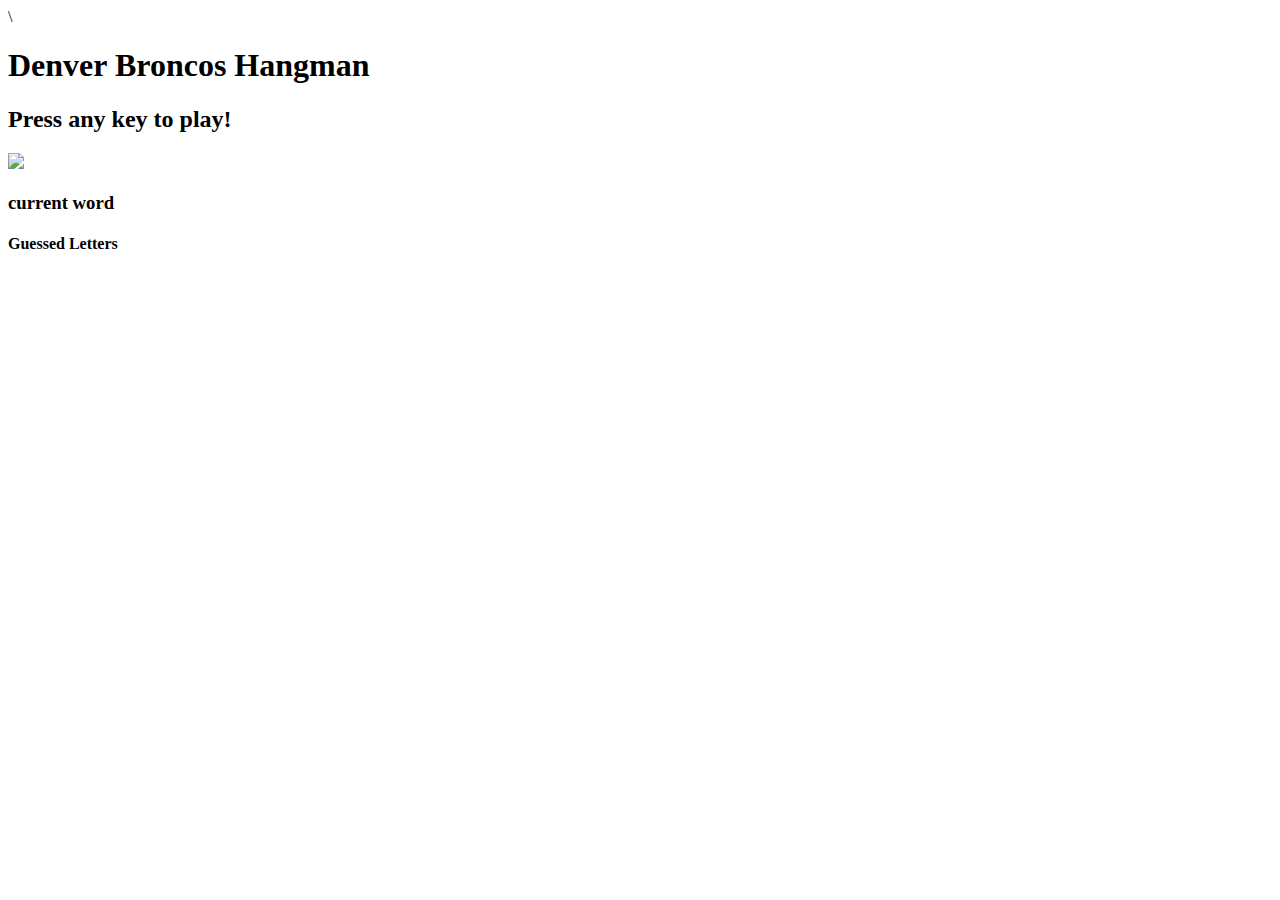
==== index.html @ f55ec8b9 "where im at" ====
<!DOCTYPE html>
<html>
<head>
  <title>broncos Hangman</title>



  <!-- link bootstrap and css and images -->
  \
  <link rel="stylesheet" type="text/css" href="assets/css/reset.css">
  <link rel="stylesheet" type="text/css" href="assets/css/style.css">
  <!-- <script type="text/javascript" src="assets/javascript/game.js"></script> -->
</head>
<body>
    <h1><strong>Denver Broncos Hangman</strong></h1>
    <h2>Press any key to play!</h2>
   
    <img src="http://www.trendingtoplists.com/wp-content/uploads/2015/07/Denver_Broncos2-1.jpg">
    
    <div id="wordbank">


    </div>
      <h3>current word</h3>
      <p id="underscore"> </p>
      
    </div>

    <div>
      <h4>Guessed Letters</h4>
      <p id="guessLetters"></p>
    </div>


    <!-- make a container for layout of the game -->


    <!-- make a counter for  -->



  <link type="text/javascript" scr="">
</body>
</html>
---- assets/css/style.css ----
.container {
      text-align: center;
    }
    #game-wrapper {
      border: 1px dotted #000;
    }
    #image-display{
      border-right: 1px dotted #000;
      border-bottom: none;
    }
    #banner h1 {
      color: red;
    }
    @media only screen and (max-width: 991.98px) { 
      #image-display{
      border-right: none;
      border-bottom: 1px dotted #000;
    }
    }

    img {
      display: center;
    }
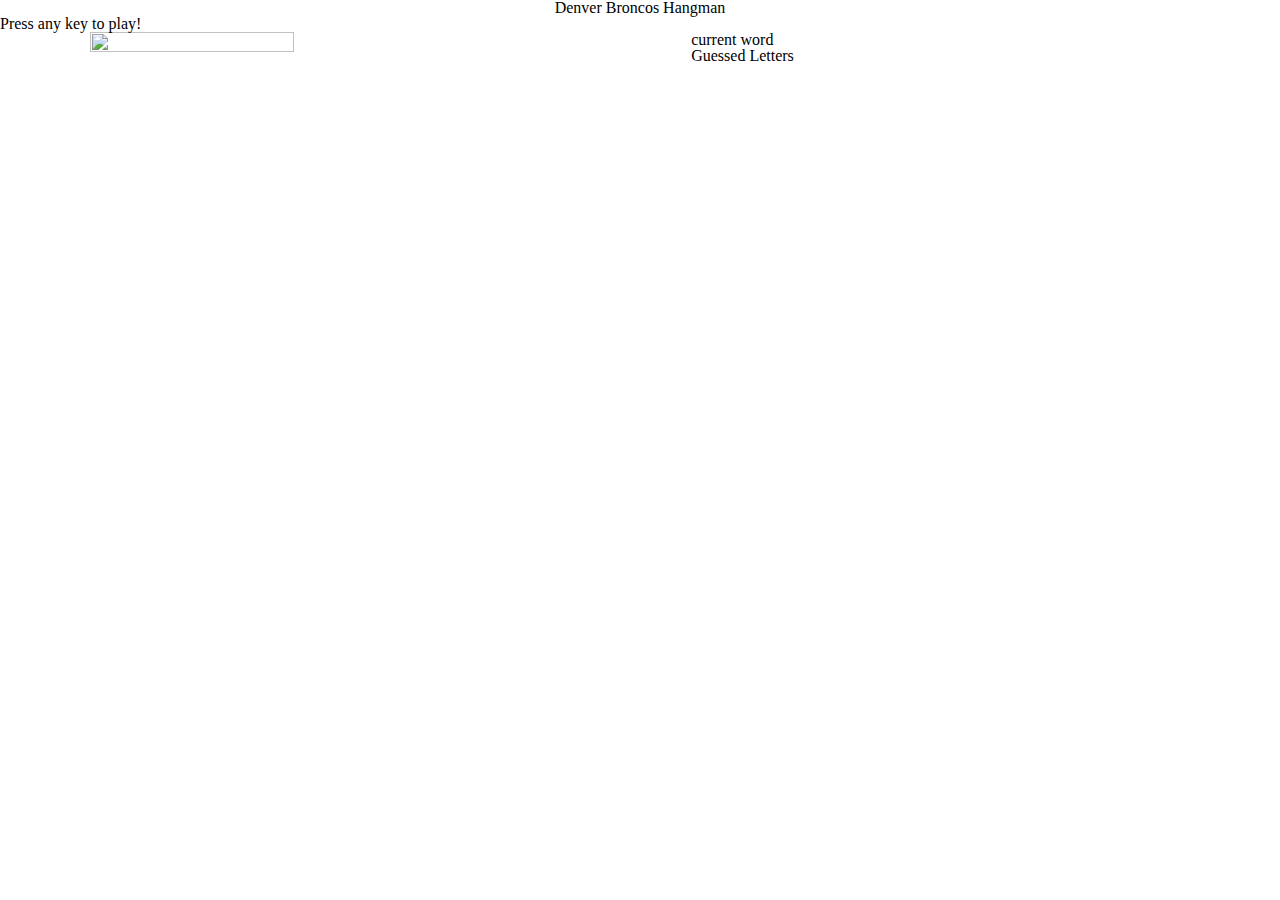
==== commit 4ba0e32a: "final for now" ====
--- a/index.html
+++ b/index.html
@@ -6,10 +6,10 @@
 
 
   <!-- link bootstrap and css and images -->
-  \
+  
   <link rel="stylesheet" type="text/css" href="assets/css/reset.css">
   <link rel="stylesheet" type="text/css" href="assets/css/style.css">
-  <!-- <script type="text/javascript" src="assets/javascript/game.js"></script> -->
+  <script type="text/javascript" src="assets/javascript/game.js"></script>
 </head>
 <body>
     <h1><strong>Denver Broncos Hangman</strong></h1>
@@ -34,8 +34,10 @@
 
     <!-- make a container for layout of the game -->
 
+    <!-- add more graphics -->
 
-    <!-- make a counter for  -->
+
+ 
 
 
 
--- a/assets/css/style.css
+++ b/assets/css/style.css
@@ -1,23 +1,23 @@
- .container {
-      text-align: center;
-    }
-    #game-wrapper {
-      border: 1px dotted #000;
-    }
-    #image-display{
-      border-right: 1px dotted #000;
-      border-bottom: none;
-    }
-    #banner h1 {
-      color: red;
-    }
-    @media only screen and (max-width: 991.98px) { 
-      #image-display{
-      border-right: none;
-      border-bottom: 1px dotted #000;
-    }
-    }
+h1 {
+  text-align: center;
 
-    img {
-      display: center;
-    }+}
+
+/*add a ton more css */
+
+img {
+  margin: 0% 7%;
+  width: 40%;
+  height: 40%;
+  float: left;
+}
+
+
+.container {
+  height: 380px;
+  width: 400px;
+  background-color: gray;
+  float: right;
+  margin: 0% 3%;
+}
+
